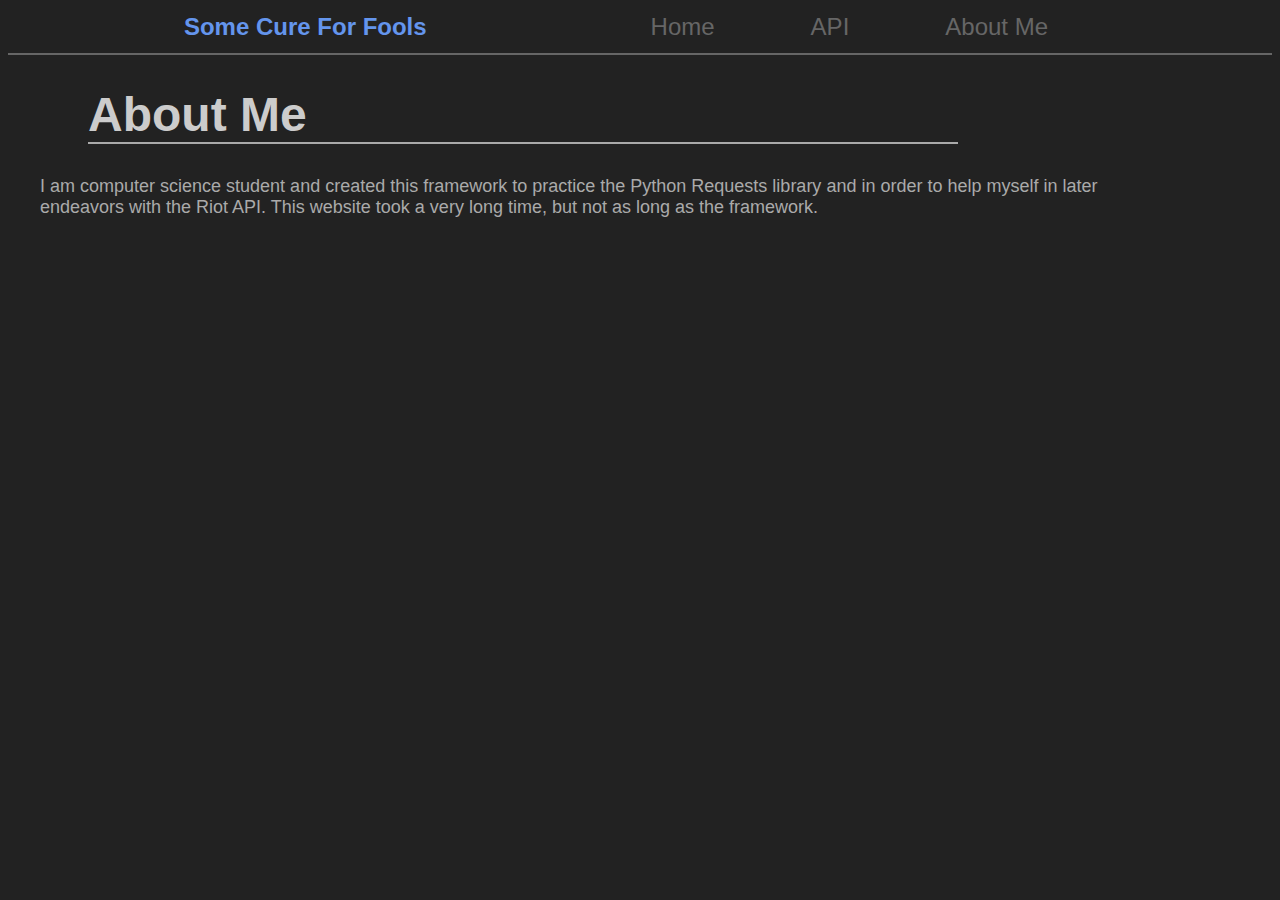
==== about.html @ 0964561d "About Me implemented" ====
<!DOCTYPE html>
<html>
    <head>
        <link rel="stylesheet" href="style.css">
        <link rel="icon" href="./favicon.png">
        <meta name="viewport" content="width=device-width, initial-scale=1">
        <title>Home</title>
    </head>
    <body class="dark-gray">
        <div class="main-top" id="main-top">
            <div class="title" id="main-title">
                <span>Some Cure For Fools</span>
            </div>
            <div class="menu-bars" id="menu">

                <div class="menu-option" id="home-tab">
                    <span class="home-button" onclick="openHome()">Home</span>
                </div>
                <div class="menu-option" id="api-tab">
                    <span class="api-button" onclick="openAPI()">API</span>
                    <div class="drop-down" id="api-drop-down">
                        <a class="drop-choice" href="./api.html#Intro">Intro<br></a>
                        <a class="drop-choice" href="./api.html#User">User<br></a>
                        <a class="drop-choice" href="./api.html#DataHold">DataHold<br></a>
                        <a class="drop-choice" href="./api.html#Summoner">Summoner<br></a>
                        <a class="drop-choice" href="./api.html#RankInfo">RankInfo<br></a>
                        <a class="drop-choice" href="./api.html#Match">Match<br></a>
                        <a class="drop-choice" href="./api.html#Player">Player<br></a>
                        <a class="drop-choice" href="./api.html#LiveMatch">LiveMatch<br></a>
                        <a class="drop-choice" href="./api.html#LivePlayer">LivePlayer<br></a>
                    </div>
                </div>
                <div class="menu-option" id="about-me-tab">
                    <span class="about-me-button" onclick="openAboutMe()">About Me</span>
                </div>

            </div>
        </div>
        <div class="api-text">
            <section id="About Me">
                <h1 class="api-header">About Me</h1>
                <p class="api-paragraph">
                    I am computer science student and created this framework to practice the Python Requests library and in
                    order to help myself in later endeavors with the Riot API. This website took a very long time, but not as long as the framework.
                </p>
            </section>
        </div>
        <script src="./main.js"></script>      
    </body>
</html>
---- style.css ----
/*
    file:style.css
    author: nobiduke
    date: 5/9/2022
    desc: original stylesheet for SCFF framework documentation
*/

.main-top{
    display: flex;
    justify-content: space-evenly;
    align-items: center;
    border-bottom: 2px solid #666;
}
.title{
    /* position: absolute;
    top: 0.34em;
    left: 1.75em; */
    color:cornflowerblue;
    font-size: x-large;
    font-family:'Trebuchet MS', 'Lucida Sans Unicode', 'Lucida Grande', 'Lucida Sans', Arial, sans-serif;
    font-weight: bolder;
    margin-top: 0.2em;
    margin-bottom: 0.5em;
}
/*menu options*/
.menu-bars{
    display:flex;
    justify-content: center;
    align-items: center;
}
.menu-option{
    color: #666;
    margin-left: 2em;
    margin-right: 2em;
    margin-top: 0.2em;
    margin-bottom: 0.5em;
    font-family:Arial, Helvetica, sans-serif;
    font-size: x-large;
    cursor: pointer;
}
.menu-option:hover{
    color: #AAA;
}
/*api-dropdown*/
.drop-down{
    display: none;
    position: absolute;
    box-shadow: 0px 8px 18px 0px rgba(0, 0, 0, 0.2);
    font-size: large;
    background-color: #222;
    z-index: 1;
}
.menu-option:hover .drop-down{
    display: block;
}
.drop-down{
    display: none;
}
.drop-choice{
    color:#666;
    text-decoration: none;
}
.drop-choice:hover{
    color:#AAA;
}
/*index.html*/
.space-block{
    margin-top: 3em;
}
.main-body{
    color: #CCC;
    display: flex;
    justify-content: center;
    align-items: center;
    font-size: 3em;
    font-family: consolas;
}
/*api.html*/
.api-body{
    display: flex;
}
.api-classes-holder{
    width: 15vw;
    display: grid;
    align-items: center;
    border-right: 2px solid #666;
    overflow-x: scroll;
}
.api-classes{
    font-family: Arial, Helvetica, sans-serif;
    margin-left: 1em;
    color:#666;
    text-decoration: none;
}
.api-classes:hover{
    color: #AAA;
    cursor: pointer;
}
.api-text{
    width: 85vw;
    margin-left: 2em;
    overflow-y: scroll;
    /* overflow-x: scroll; */
    height: 90vh;
}
.api-header{
    margin-left: 1em;
    font-size: 3em;
    font-family: Arial, Helvetica, sans-serif;
    font-weight: bolder;
    color: #CCC;
    border-bottom: 2px solid #AAA;
    width: 80%;
}
.api-paragraph{
    color:#AAA;
    font-family: Arial, Helvetica, sans-serif;
    font-size: large;
}
.code-desc{
    color:#AAA;
    font-family: Arial, Helvetica, sans-serif;
    font-size: medium;
    margin-bottom: 30px;
}
.code-snippet{
    font-family: consolas;
    font-size: medium;
    background-color: #444;
    color: #DDD;
    padding-top: 3px;
    padding-bottom: 3px;
    padding-left: 10px;
    padding-right: 25px;
    max-width: 100%;
}
.code-snippet-link{
    font-family: consolas;
    font-size: medium;
    background-color: #444;
    color: #DDD;
    padding-top: 3px;
    padding-bottom: 3px;
    padding-left: 10px;
    padding-right: 25px;
    max-width: 100%;
    cursor: pointer;
    text-decoration: none;
}
.code-snippet-link:hover{
    background-color: #666;
}
.code-header{
    font-size: larger;
    font-family: Arial, Helvetica, sans-serif;
    font-weight: bolder;
    color: #AAA;
    padding-bottom: 0.2em;
    border-bottom: 2px solid #666;
    width: 30%;
}
.class-desc{
    display: flex;
    justify-content: center;
    align-items: center;
    margin-left: auto;
    margin-right: auto;
    border-top: 2px solid #666;
    width: 80%;
    font-family: consolas;
    font-size: medium;
    font-weight: bold;
    color: #AAA;
}
.class-attr{
    display: grid;
    justify-content: center;
    align-items: center;
    margin-left: auto;
    margin-right: auto;
    cursor: pointer;
}
.class-methods{
    display: grid;
    justify-content: center;
    align-items: center;
    margin-left: auto;
    margin-right: auto;
    cursor: pointer;
}
.attr{
    text-decoration: none;
    color: #666;
}
.attr:hover{
    background-color: #444;
    color: #CCC;
}
::-webkit-scrollbar{
    width: 0.5vw;
    height: 0.5vh;
    background-color: #222;
}
::-webkit-scrollbar-thumb{
    color: #AAA;
    background-color: #AAA;
}
::-webkit-scrollbar-track{
    background:#222;
}
/*background*/
.dark-gray{
    background-color: #222;
}

/*fonts*/
@font-face {
    font-family: consolas;
    src: url(./CONSOLA.TTF);
}
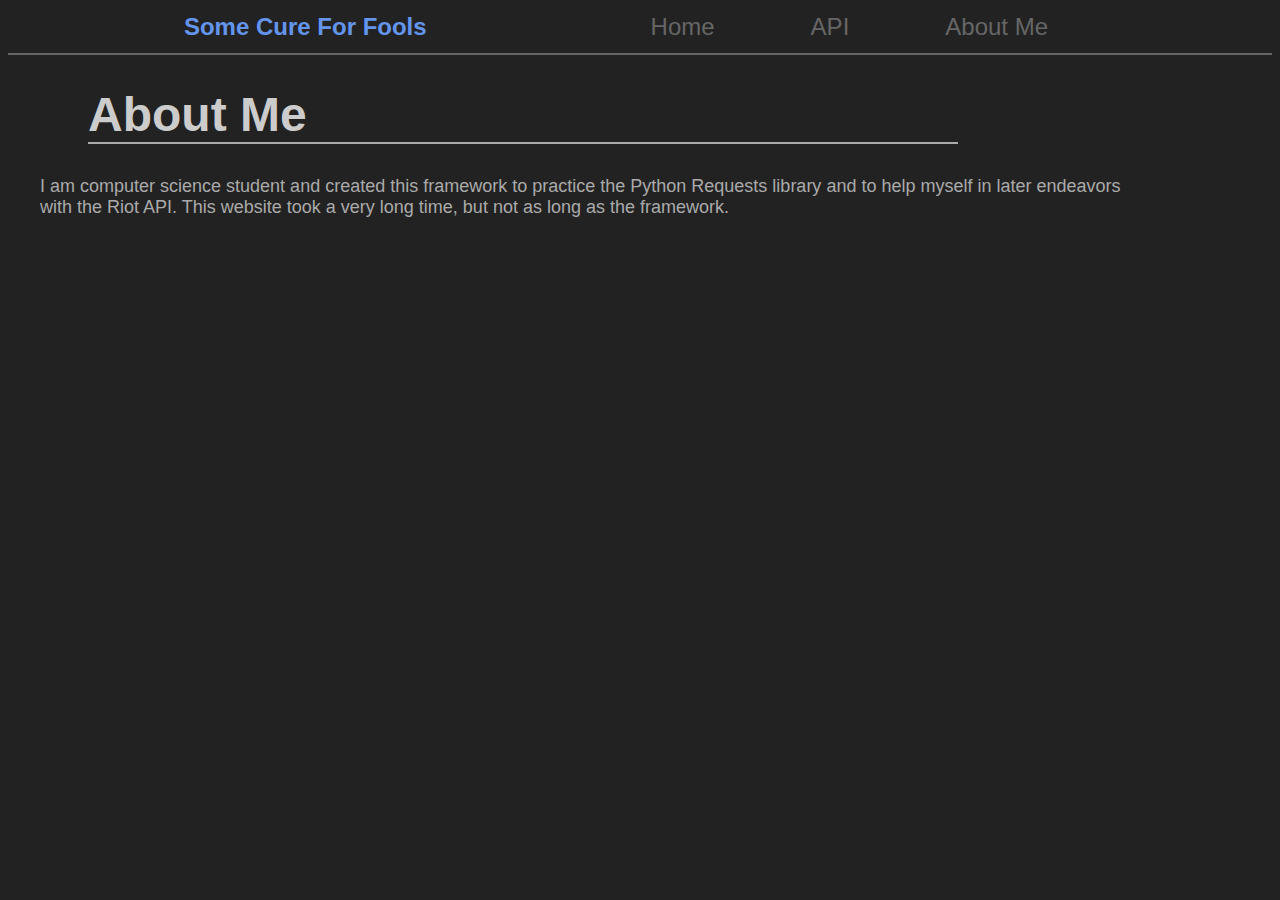
==== commit b73dbc23: "about me change" ====
--- a/about.html
+++ b/about.html
@@ -40,8 +40,8 @@
             <section id="About Me">
                 <h1 class="api-header">About Me</h1>
                 <p class="api-paragraph">
-                    I am computer science student and created this framework to practice the Python Requests library and in
-                    order to help myself in later endeavors with the Riot API. This website took a very long time, but not as long as the framework.
+                    I am computer science student and created this framework to practice the Python Requests library and
+                    to help myself in later endeavors with the Riot API. This website took a very long time, but not as long as the framework.
                 </p>
             </section>
         </div>
